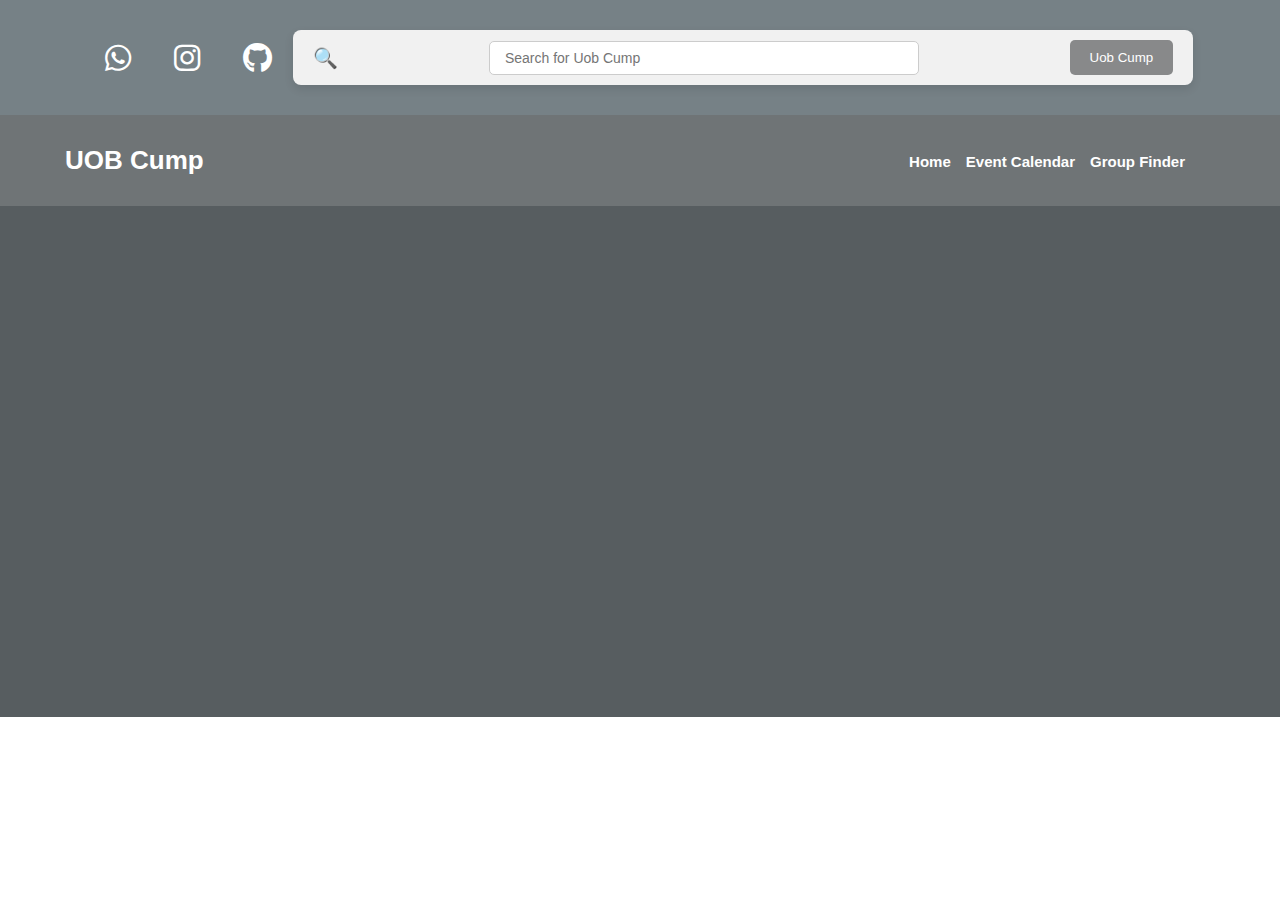
==== page/index.html @ b57911fd "index" ====
<!DOCTYPE html>
<html lang="en">
<head>
<meta charset="UTF-8">
<!--- setting for responsiveness --->
<meta name="viewport" content="width=device-width, initial-scale=1.0">
<link rel="stylesheet" href="https://pro.fontawesome.com/releases/v5.10.0/css/all.css" integrity="sha384-AYmEC3Yw5cVb3ZcuHtOA93w35dYTsvhLPVnYs9eStHfGJvOvKxVfELGroGkvsg+p" crossorigin="anonymous"/>
<link rel="stylesheet" href="https://cdnjs.cloudflare.com/ajax/libs/font-awesome/6.6.0/css/all.min.css"/>
<!--- title web page --->
<title>UOB Cump </title>
<style>
    *{
    margin: 0;
    padding: 0;
    box-sizing: border-box;
    transition: all .2s linear;}
body{
    font-family: 'Source Sans Pro', sans-serif;}
html{
    font-size: 62.5%;
    overflow-x: hidden;
    scroll-padding-top: 6rem;
    scroll-behavior: smooth;}
li{
    list-style: none;}
a{
    text-decoration: none;}
img{
    width: 100%;}
.btn{
    color: #fff;
    background-color: #807f7f;
    font-size: 1.4rem;
    text-transform: uppercase;
    padding: 1.5rem 2.7rem;
    border-radius: 3rem;}
header.header{
    background-color: #768186;
    padding: 1rem 0;}
header.header .container
{
    max-width: 1150px;
    margin: 0 auto;
    display: flex;
    align-items: center;
    justify-content: space-between;}
.fa-brands{
    color: #fff;
    margin-left: 4rem;
    font-size: 3rem;}
    .search-container {
        display: flex;
        align-items: center;
        justify-content: space-between;
        background-color: #f1f1f1;
        padding: 10px 20px;
        border-radius: 8px;
        box-shadow: 0px 4px 10px rgba(0, 0, 0, 0.1);
        width: 100%;
        max-width: 900px;
        margin: 20px auto;}
    .search-container span {
        font-size: 20px;
        margin-right: 10px;
        color: #555;}
    .search-container input {
        padding: 8px 15px;
        font-size: 14px;
        border: 1px solid #ccc;
        border-radius: 5px;
        width: 50%;
        margin-right: 10px;
        outline: none;
        transition: border-color 0.3s ease;}
    .search-container input:focus {
        border-color:#ffffff;}
    .search-container button {
        padding: 10px 20px;
        background-color: #88898a;
        color: white;
        border: none;
        border-radius: 5px;
        cursor: pointer;
        transition: background-color 0.3s ease;}
    .search-container button:hover {
        background-color: #0f0f0f;}
    .search-container .links {
        display: flex;
        align-items: center;
        gap: 15px;}
    .search-container .links a {
        text-decoration: none;
        color: #fefeff;
        font-weight: bold;
        font-size: 14px;
        transition: color 0.3s ease;}
    .search-container .links a:hover {
        color: #000000;}
    .serg {
        transform: scale(1.1);
        transition: transform 0.3s ease;}    
.Event{
    position: relative;}
.Event video{
    width: 100%;
    object-fit: cover;
    height: 60rem;}
.Event .container .content{
    position: absolute;
    top: 0;
    width: 100%;
    height: 100%;
    background-color:  rgba(31,39,43,0.75);}
.nav-content {
    display: flex;
    align-items: center;
    justify-content: space-between;
    max-width: 1150px;
    margin: 0 auto;
    width: 100%;
    }
.Event .container .content .nav{
    background: rgba(250,250,250,0.15);
    padding: 3rem 0;}
.Event .container .content nav h1{
    color: #fff;
    font-size: 2.6rem;
    margin: 0;}
.Event .container .content nav ul{
    display: flex;
    gap: 1.5rem;
    list-style: none;
    margin: 0;
    padding: 0;}
.Event .container .content nav ul li a{
    color: #fff;
    font-size: 1.5rem;
    font-weight: bold;
    text-decoration: none;}
    .Event .container .content nav ul li{
        font-size: 2rem;
        font-weight: bold;}
</style>
</head>
<body>
       <!---  header --->
<header class="header">
    <div class="container padding">
    <div class="head">
        <!--- social linked for Event UOB --->
                    <a href="#"><i class="fa-brands fa-whatsapp"></i></a>
                    <a href="#"><i class="fa-brands fa-instagram"></i></a>
                    <a href="#"><i class="fa-brands fa-github"></i></a>
        </div>
        <div class="search-container">
            <span>🔍</span>
            <input type="text" placeholder="Search for Uob Cump" aria-label="Search for Uob Cump">
            <button>Uob Cump</button>
        </div>
        </div>
        </header>
        <!---  section --->
        <section class="Event" id="Home">
            <video src="event-video.mp4" loop autoplay muted></video>
            <div class="container ">
                <div class="content">
    <!---   navigation --->
    <div class="nav">
    <nav class="padding">
      <div class="nav-content">
    <h1 id="home">UOB Cump</h1>
    <ul>
    <!--- nav UOB Cump--->
        <li><a href="#home">Home</a></li>
        <li><a href="EventClender.html">Event Calendar</a></li>
        <li><a href="GroupFinder.html">Group Finder</a></li>
        <li><a href=""></a></li>
        <li><a href=""></a></li>
      </ul>
      </div>
    </nav>
    </div>
    </body>
</html>
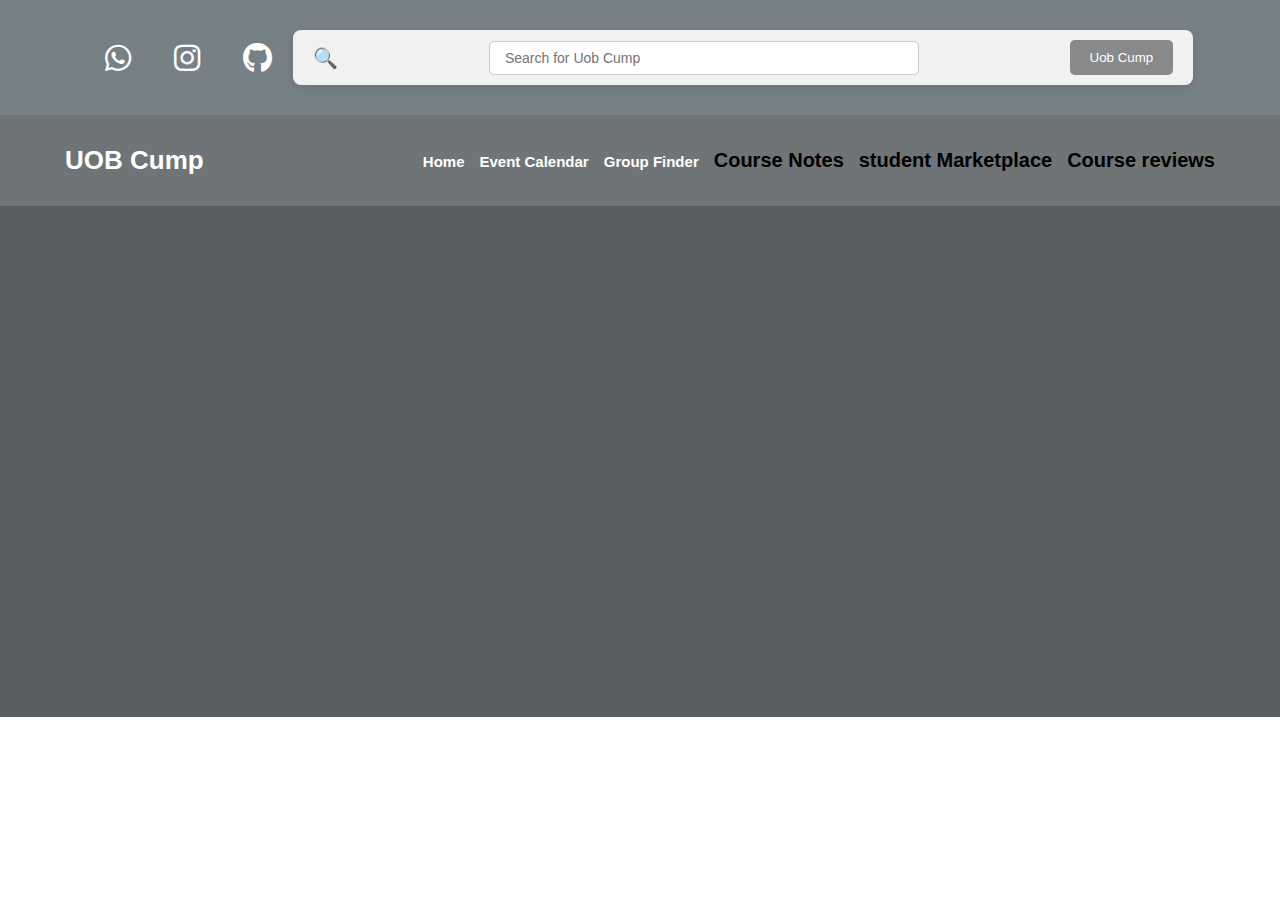
==== commit 5982cdef: "change" ====
--- a/page/index.html
+++ b/page/index.html
@@ -174,8 +174,9 @@
         <li><a href="#home">Home</a></li>
         <li><a href="EventClender.html">Event Calendar</a></li>
         <li><a href="GroupFinder.html">Group Finder</a></li>
-        <li><a href=""></a></li>
-        <li><a href=""></a></li>
+        <li><a href="Course Notes.html"></a>Course Notes</li>
+        <li><a href="mainListing.html"></a>student Marketplace</li>
+        <li><a href="create.html"></a>Course reviews</li>
       </ul>
       </div>
     </nav>
